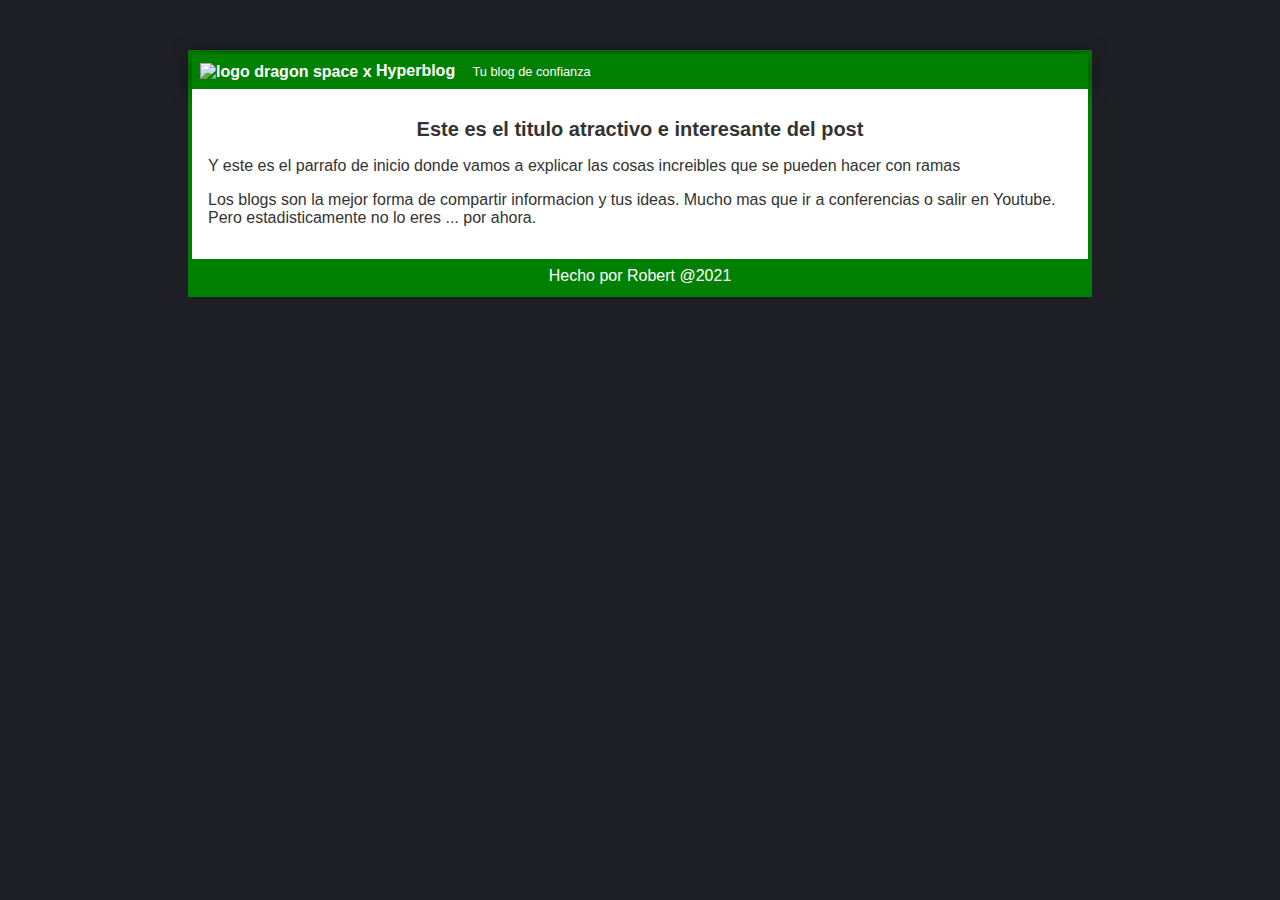
==== docs/index.html @ 60d726e8 "configuracion para github pages" ====
<!Doctype html>
<html lang="es">

<head>
    <meta charset="utf-8">
    <title>el titulo del post</title>
    <link rel="stylesheet" type="text/css" href="css/estilos.css">
</head>

<body>
    <div class="container">
        <div id="cabecera">
            <img src="img/Crew_Dragon.png" id="logo" alt="logo dragon space x"> Hyperblog <span id="tagline">
                                Tu blog de confianza
                        </span>
        </div>
        <div id="post">
            <h1>Este es el titulo atractivo e interesante del post</h1>
            <p>Y este es el parrafo de inicio donde vamos a explicar las cosas increibles que se pueden hacer con ramas</p>
            <p>
                Los blogs son la mejor forma de compartir informacion y tus ideas. Mucho mas que ir a conferencias o salir en Youtube. Pero estadisticamente no lo eres ... por ahora.
            </p>
        </div>
        <div id="footer">
            Hecho por Robert @2021
        </div>
    </div>

</body>

</html>
---- docs/css/estilos.css ----
body {
    background-color: #1e1f24;
    color: #333;
    text-align: center;
    font-family: "Arial";
    margin: 0;
    padding: 0;
    padding-top: 50px;
}

.container {
    width: 70%;
    padding: 0;
    text-align: left;
    border: 4px solid green;
    margin: 0 auto;
}

.container h1 {
    font-size: 20px;
    color: deepink;
    text-align: center;
    font-family: "Arial";
}

#cabecera {
    background: green;
    box-shadow: 0px 2px 20px 0px rgba(0, 0, 0, 0.5);
    color: white;
    font-weight: bold;
    margin: 0;
    padding: 0.5em;
}

#cabecera #tagline {
    padding: 0 0 0 1em;
    font-weight: normal;
    font-size: 0.8em;
}

#cabecera #logo {
    width: 20px;
    vertical-align: middle;
}

#post {
    background-color: white;
    padding: 1em;
}

#footer {
    background-color: green;
    color: white;
    text-align: center;
    padding: .5em;
}
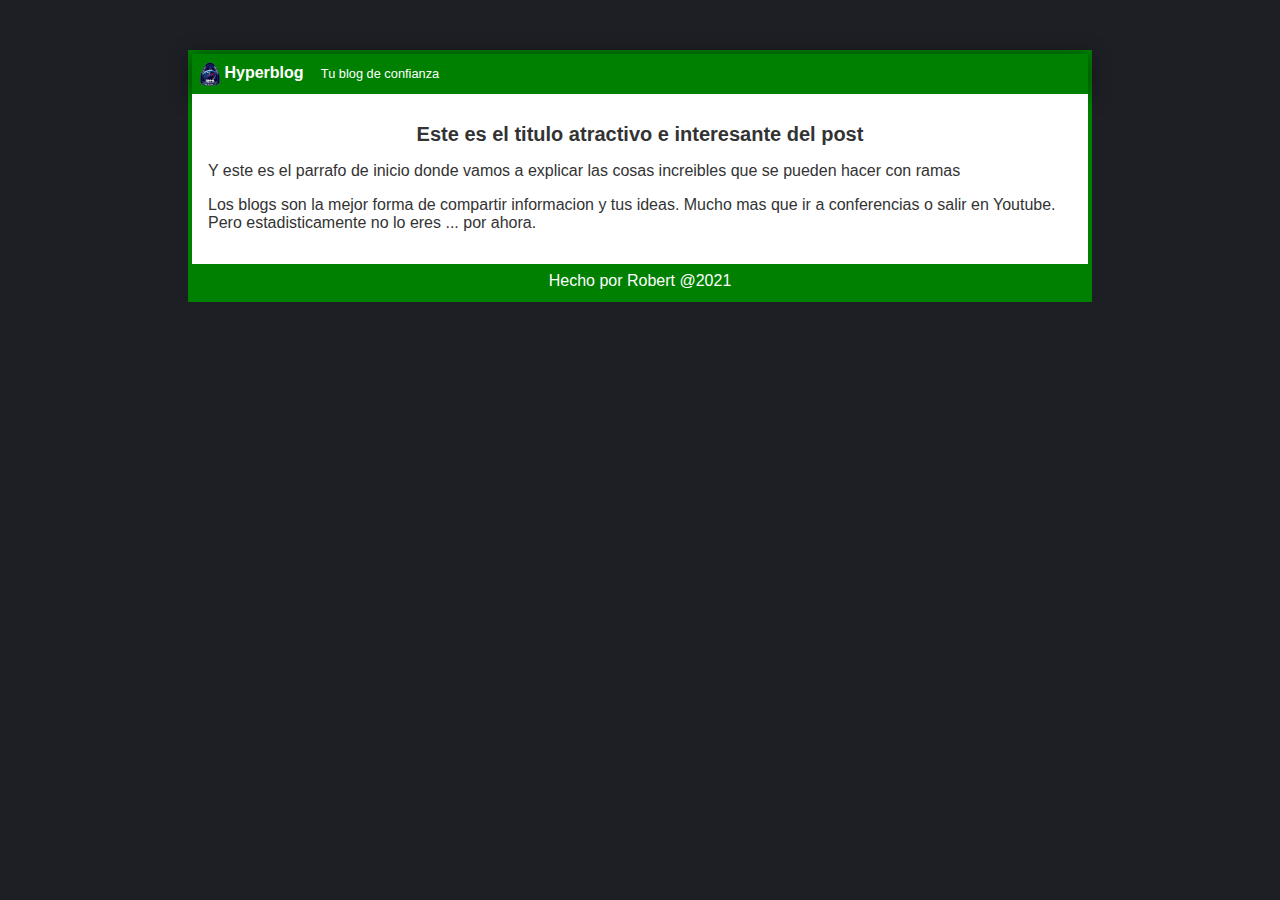
==== commit a73a32a3: "ruta img logo" ====
--- a/docs/index.html
+++ b/docs/index.html
@@ -10,7 +10,7 @@
 <body>
     <div class="container">
         <div id="cabecera">
-            <img src="img/Crew_Dragon.png" id="logo" alt="logo dragon space x"> Hyperblog <span id="tagline">
+            <img src="../img/Crew_Dragon.png" id="logo" alt="logo dragon space x"> Hyperblog <span id="tagline">
                                 Tu blog de confianza
                         </span>
         </div>
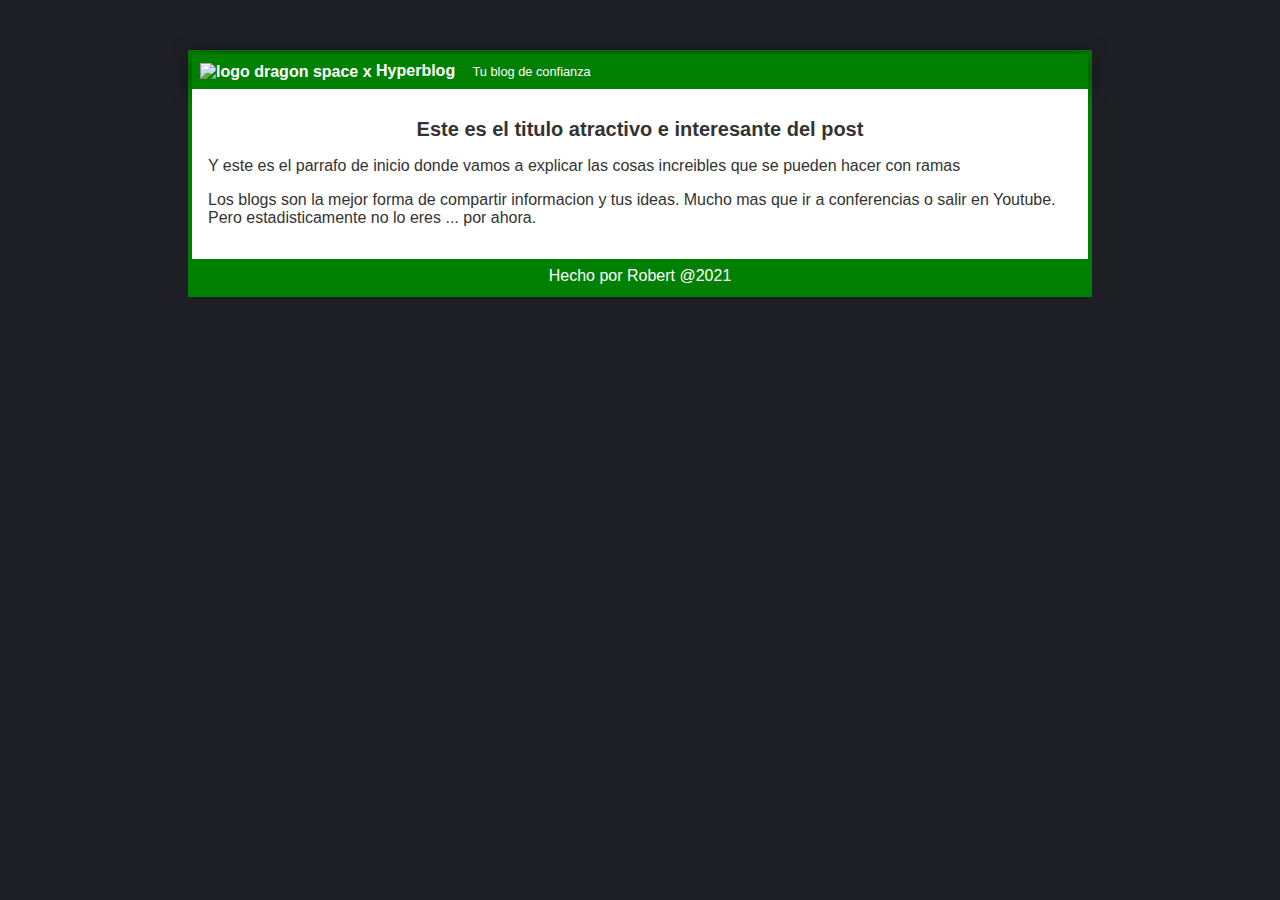
==== commit 71c5c0da: "url img" ====
--- a/docs/index.html
+++ b/docs/index.html
@@ -10,7 +10,7 @@
 <body>
     <div class="container">
         <div id="cabecera">
-            <img src="../img/Crew_Dragon.png" id="logo" alt="logo dragon space x"> Hyperblog <span id="tagline">
+            <img src="img/Crew_Dragon.png" id="logo" alt="logo dragon space x"> Hyperblog <span id="tagline">
                                 Tu blog de confianza
                         </span>
         </div>
